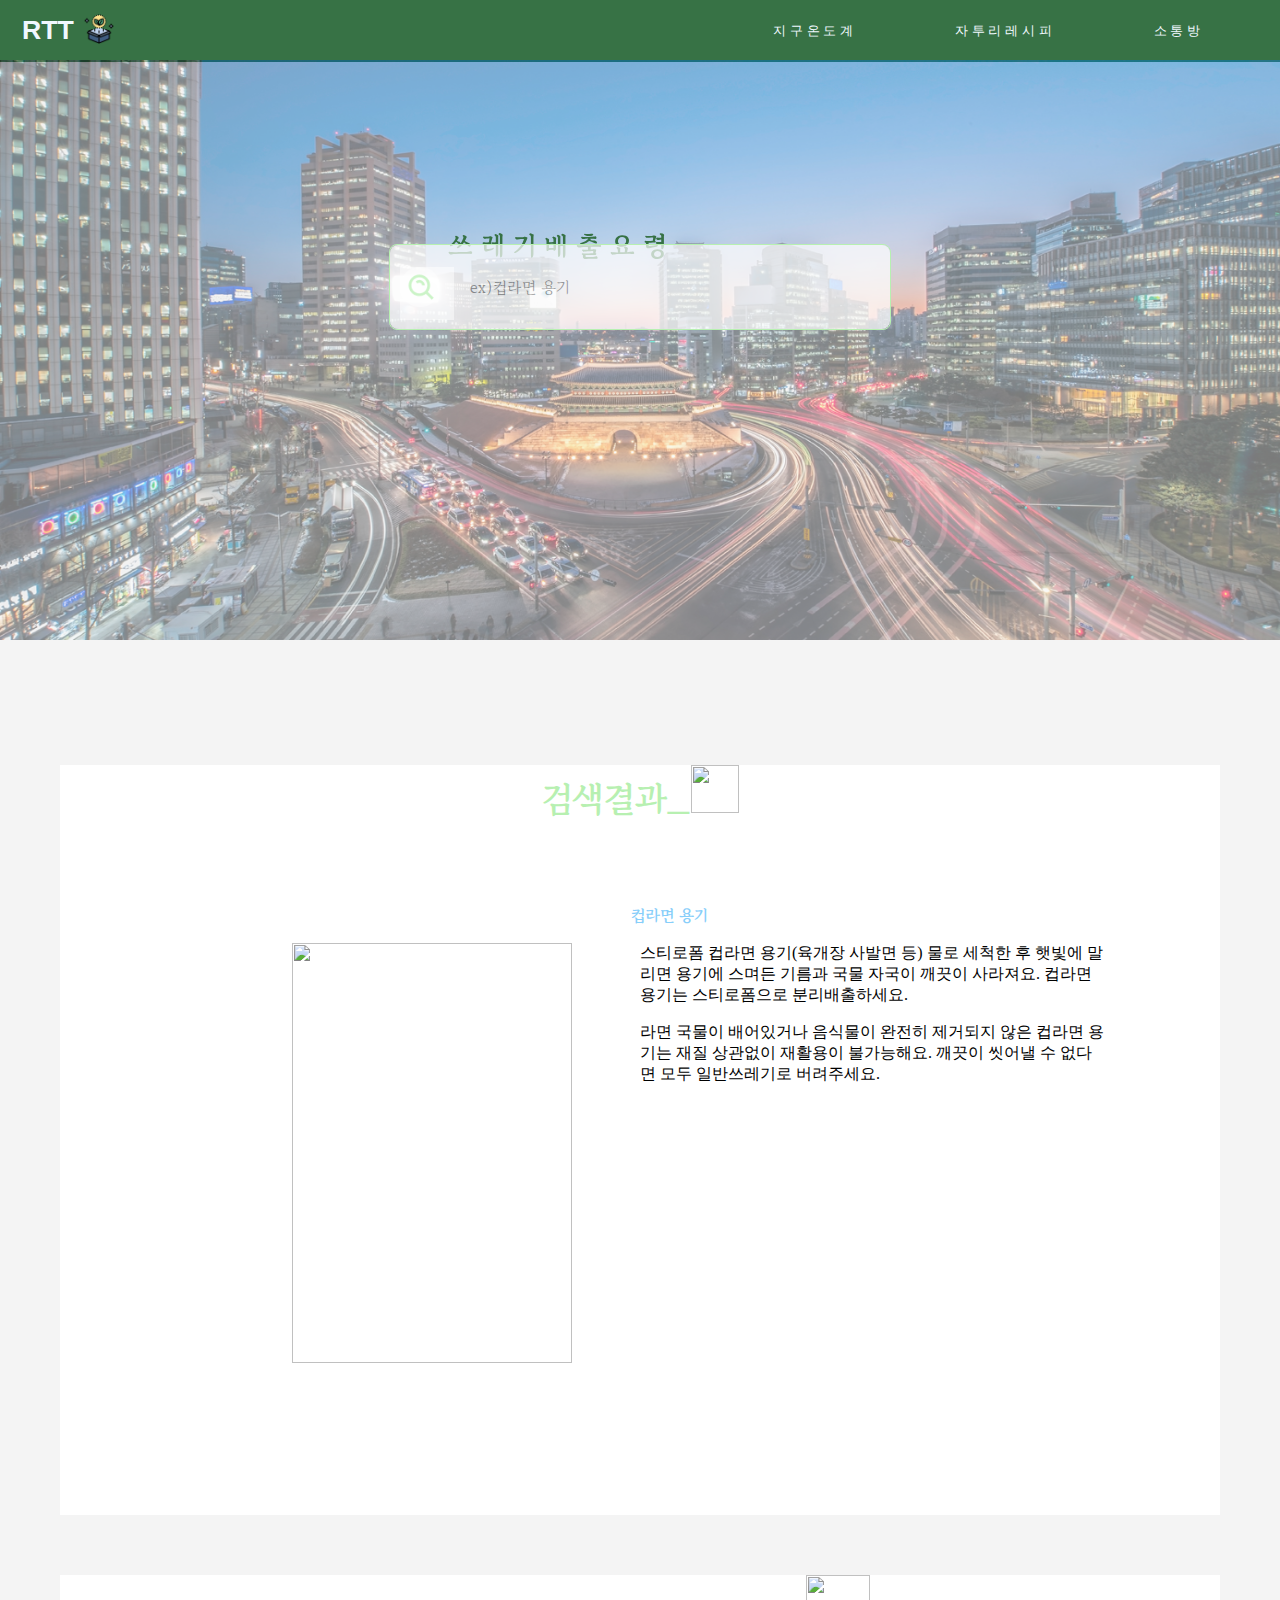
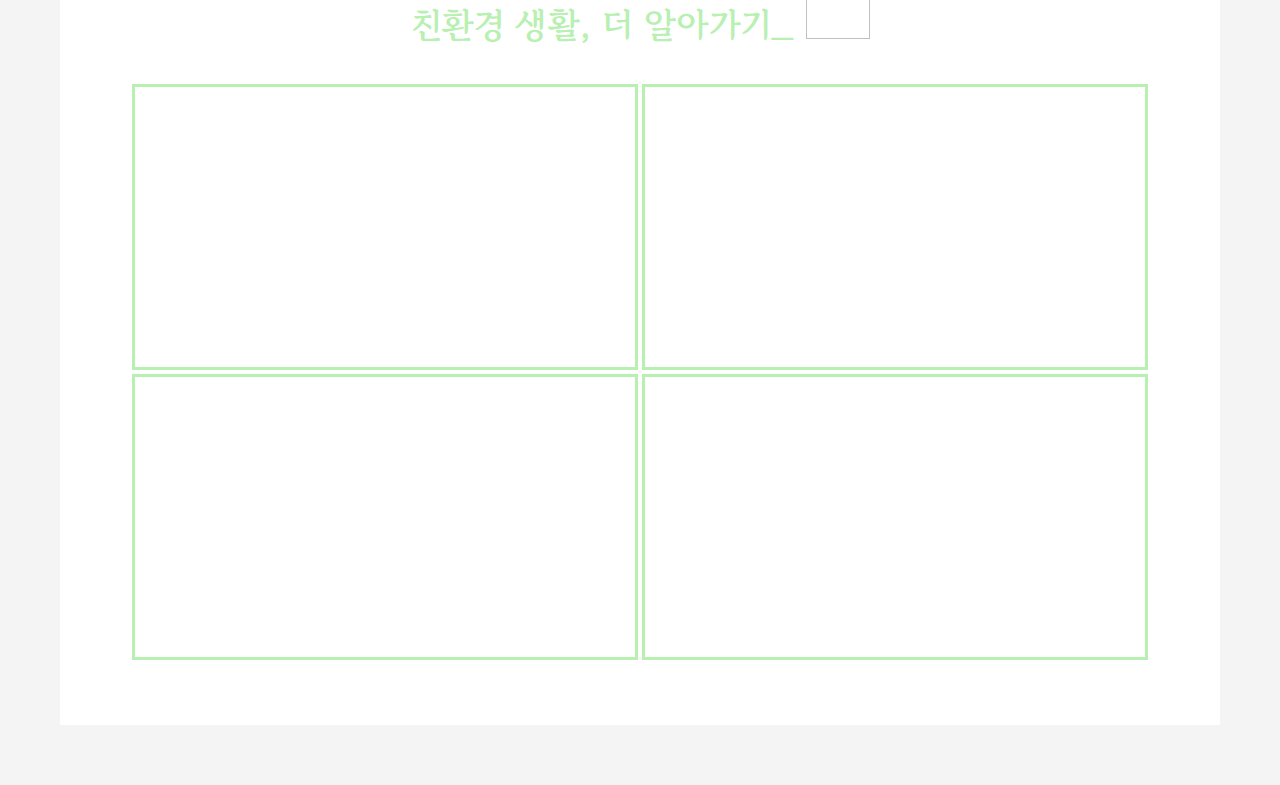
==== main page.html @ 5e4238ad "지구온도계js, main page 끝!!" ====
<!DOCTYPE html>
<html lang="en">
<head>
  <meta charset="UTF-8">
  <meta http-equiv="X-UA-Compatible" content="IE=edge">
  <meta name="viewport" content="width=device-width, initial-scale=1.0">
  <title>Reduce temperature</title>
  <link rel="stylesheet" href="header.css" />
  <link rel="stylesheet" href="main.css" />
  <!-- boxicons -->
  <link href='https://unpkg.com/boxicons@2.1.2/css/boxicons.min.css' rel='stylesheet'>
  <!-- google fonts -->
  <link rel="preconnect" href="https://fonts.googleapis.com">
  <link rel="preconnect" href="https://fonts.gstatic.com" crossorigin>
  <link href="https://fonts.googleapis.com/css2?family=Gowun+Batang&family=Nanum+Myeongjo:wght@700&display=swap" rel="stylesheet">
</head>

<body>
  <header>
    <button class="button_mark" onclick="location.href='main page.html'"><h1 class="RTT">RTT<img class="symbol_mark" src="organic-product.png"></h1></button>
    <nav class="nav_items">
      <li><button onclick="location.href='지구온도계.html'">지 구 온 도 계</button></li>
      <li><button onclick="location.href='자투리레시피.html'">자 투 리 레 시 피</button></li>
      <li><button onclick="location.href='소통방.html'">소 통 방</button></li>
    </nav>
  </header>

  <main>
    <!--배경 이미지 -->
    <img class="background_img" src="main2_2.jpg">
      <div class="text">쓰 레 기 배 출 요 령 </div>
    <div class="search_box">
      <form class="search_form">
        <input id="search_txt" class="search_txt" type="search" placeholder="ex)컵라면 용기">
      </form>  
      <button id="search_btn" class="search_btn" type="submit" ><img id="search_icon" src="search-alt-regular-36 (1).png"></button>
    </div>
  <!-- 검색 결과 -->
  <div class="result">
    <p>검색결과_<img src="https://cdn-icons-png.flaticon.com/512/4148/4148284.png" width="48px" height="48px"></p>
        <p id="result_txt">컵라면 용기</p>
    <div>
      <img class="trash_img" id="trash_img" src="https://newsimg.hankookilbo.com/cms/articlerelease/2021/04/13/8270d579-9d3b-4446-a4ae-41efb0db2195.jpg">
      <p class="trash_txt" id="trash_txt">스티로폼 컵라면 용기(육개장 사발면 등) 물로 세척한 후 햇빛에 말리면 용기에 스며든 기름과 국물 자국이 깨끗이 사라져요.
        컵라면 용기는 스티로폼으로 분리배출하세요. 
      </p>
      <p class="trash_txt">라면 국물이 배어있거나 음식물이 완전히 제거되지 않은 컵라면 용기는 재질 상관없이 재활용이 불가능해요. 
        깨끗이 씻어낼 수 없다면 모두 일반쓰레기로 버려주세요.
      </p>
  </div>
  </div>
  
    <!-- 추천 영상 -->
    <div class="video">
    <p class="video_text">친환경 생활, 더 알아가기_    <img src="https://cdn-icons-png.flaticon.com/512/1598/1598431.png" width="64px" height="64px"></p>
    <div class="videos">
      <iframe width="500" height="280" src="https://www.youtube.com/embed/EPwaWLWDIiM" title="YouTube video player" 
      frameborder="0" allow="accelerometer; autoplay; clipboard-write; encrypted-media; gyroscope; picture-in-picture"
      allowfullscreen></iframe>
      <iframe width="500" height="280" src="https://www.youtube.com/embed/k8Ov_zW2NPo" title="YouTube video player" 
      frameborder="0" allow="accelerometer; autoplay; clipboard-write; encrypted-media; gyroscope; picture-in-picture" 
      allowfullscreen></iframe>
      <iframe width="500" height="280" src="https://www.youtube.com/embed/uzM7vOm7aGA" title="YouTube video player" frameborder="0" allow="accelerometer; autoplay; clipboard-write; encrypted-media; gyroscope; picture-in-picture" allowfullscreen></iframe>
      <iframe width="500" height="280" src="https://www.youtube.com/embed/kRI9uNfuMh8" title="YouTube video player" frameborder="0" allow="accelerometer; autoplay; clipboard-write; encrypted-media; gyroscope; picture-in-picture" allowfullscreen></iframe>
    </div>
  </div>
  </main>
  <script src="main page.js"></script>
</body>
</html>
---- header.css ----
/* Header */
body {
    margin: 0px;
}
main {
    padding-top: 60px;
}
header {
    position: fixed;
    width: 100%;
    height: 30px;
    padding: 1rem;
    color: white;
    background-color: #377245;
    display: flex;
    align-items: center;
    justify-content: space-between;
}
.nav_items >li {
    list-style: none;
    font-size: smaller;
    float: left;
    padding-right: 90px;
}
.nav_items>li>button {
    background-color: #377245;
    border: none;
    color: aliceblue;
}
.symbol_mark{
    padding-left: 10px;
    margin-bottom: -5px;
    width: 30px;
    height: 30px;
}
.nav_items >li>button:hover {
    /* box-shadow: 200px 0 0 0 rgba(0,0,0,0.25) inset,  */
    box-shadow: 200px 0 0 0  rgba(24, 220, 116, 0.25) inset;
    border-radius: 2px;
    transition: 0.7s;
}
.button_mark {
    background-color: #377245;
    color:aliceblue;
    border: none;
    height: 30px;
}

.RTT {
    margin-top: -3px;
}
---- main.css ----
body {
    background-color: #eaeaea80;
}
.background_img{
    height: 580px;
    width: 100%;
    opacity: 0.5;
}
.search_box {
    border:1px solid #B7F0B1;
    position: relative;
    max-width:500px;
    margin:0 auto;
    top: -400px;
    border-radius: 8px;
}
.search_txt {
    font-family: 'Gowun Batang', serif;
    /* border: 3px solid #688C45;
    margin-top: 200px;
    margin-left: 400px;
    height: 90px;
    width: 750px;
    border-radius: 8px;
    outline: none;
    opacity: 0.7; */
    outline:0;
    border:0;
    display:block;
    width:100%;
    padding:30px;
    padding-right:50px;
    padding-left: 80px;
    box-sizing:border-box;
    font-size:1rem;
    opacity: 0.7;
    border-radius: 8px;
}
.search_btn {
    position:absolute;
    top:50%;
    right: 450px;
    transform:translateY(-50%);
    height: 40px;
    width: 40px;
    border: none;
    border-radius: 30px;
    background-color: #fff;
    opacity: 0.7;
}
#search_icon{
    height: 48px;
    width: 48px;
    margin-top: 4px;
}
.box_text {
    margin-top: -100px;
}
.recommend_video {
    margin-top: 40px;
}
.video, .result {
    margin-bottom: 60px;
    margin-left: 60px;
    margin-right: 60px;
    background-color: #fff;
    height: 750px;
}
.video_text,.result>p {
    color: #B7F0B1;
    font-weight: bold;
    font-size: 35px;
    font-family: 'Gowun Batang', serif;
    text-align: center;
}
.videos {
    text-align: center;
}
.search_btn:hover {
    box-shadow: 200px 0 0 0 rgba(0,0,0,0.25) inset, 
    -200px 0 0 0 rgba(0,0,0,0.25) inset;
    border-radius: 30px;
}
.text {
    position: absolute;
    top: 25%;
    left: 35%;
    font-size: 1.7rem;
    color: #377245;
    font-family: 'Gowun Batang', serif;
    font-weight: bold;
}
iframe {
    border: 0.2rem solid #B7F0B1;
}
#result_txt {
    color:lightskyblue;
    margin-top: 80px;
    margin-left: 5%;
    font-size:medium;
}
.trash_img {
    height: 420px;
    width: 280px;
    margin-left: 20%;
    float: left;
}
.trash_txt {
    margin-right: 10%;
    margin-left: 50%;
}
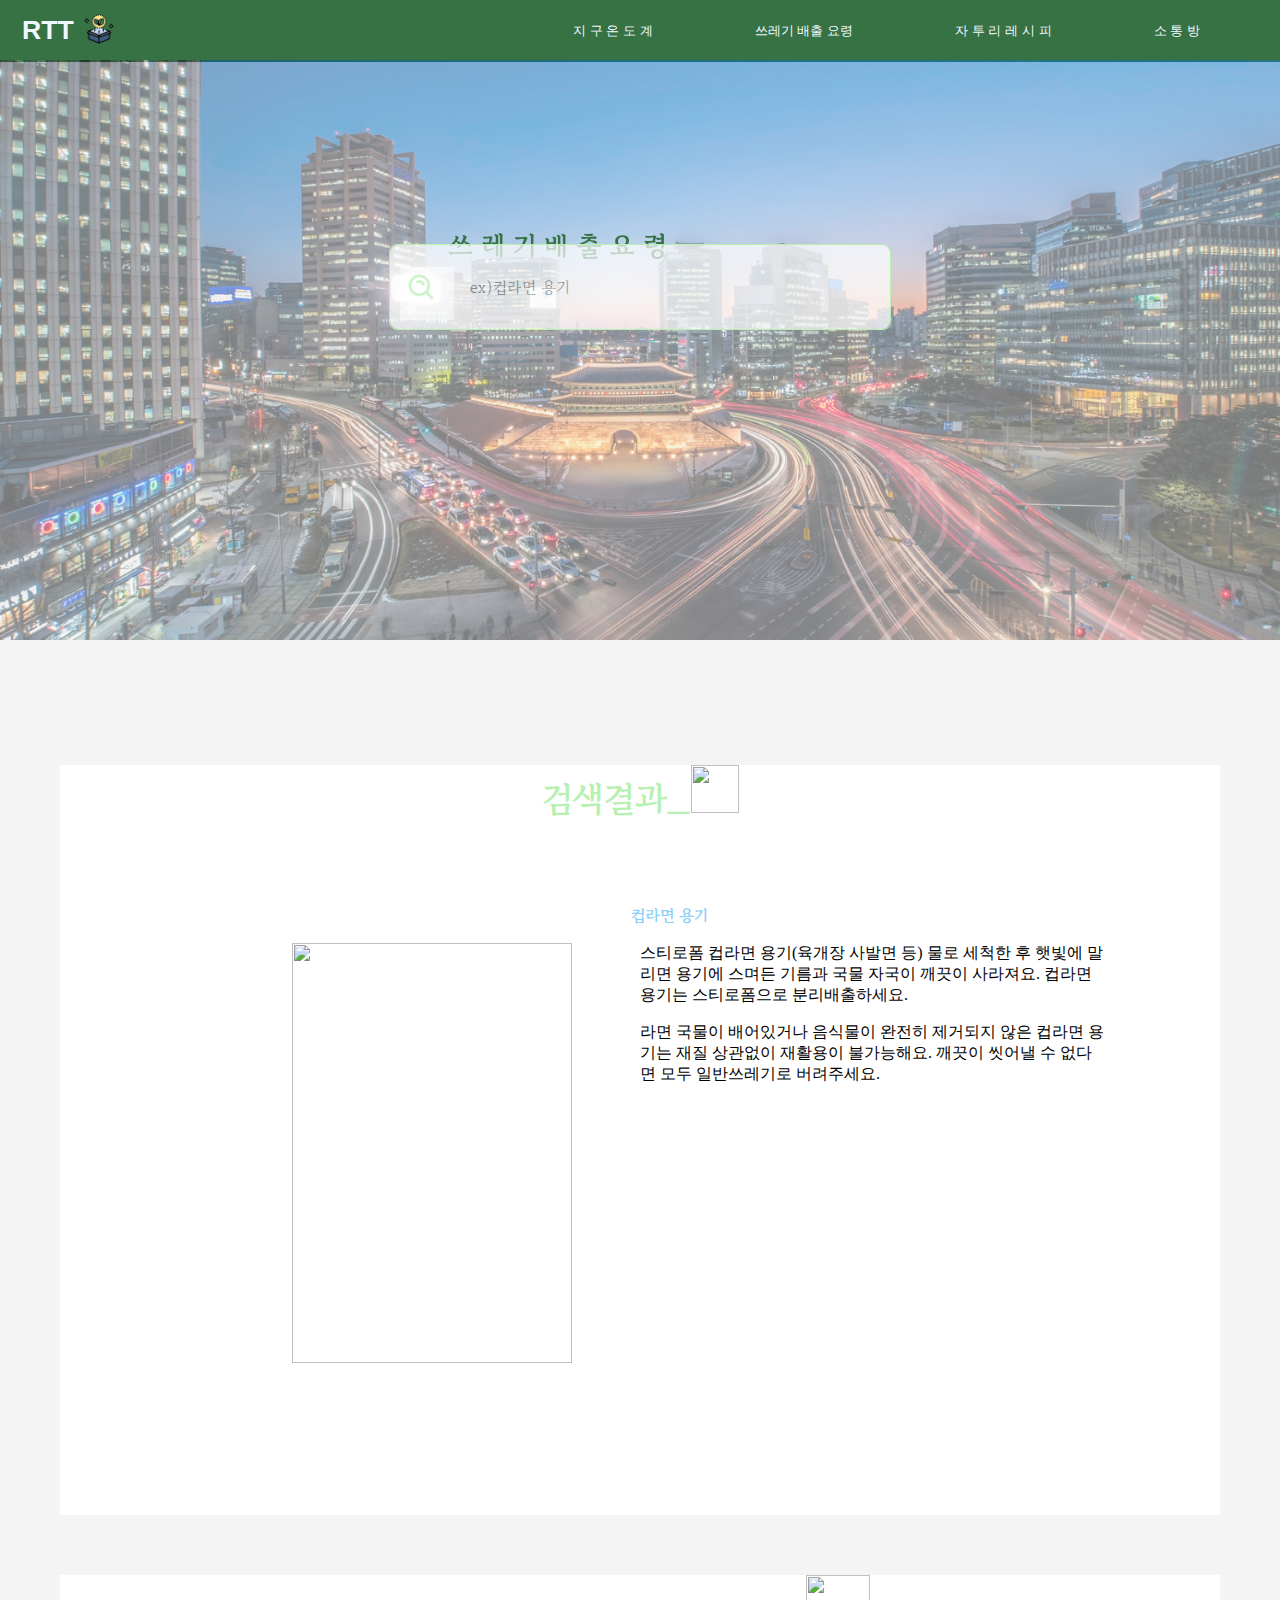
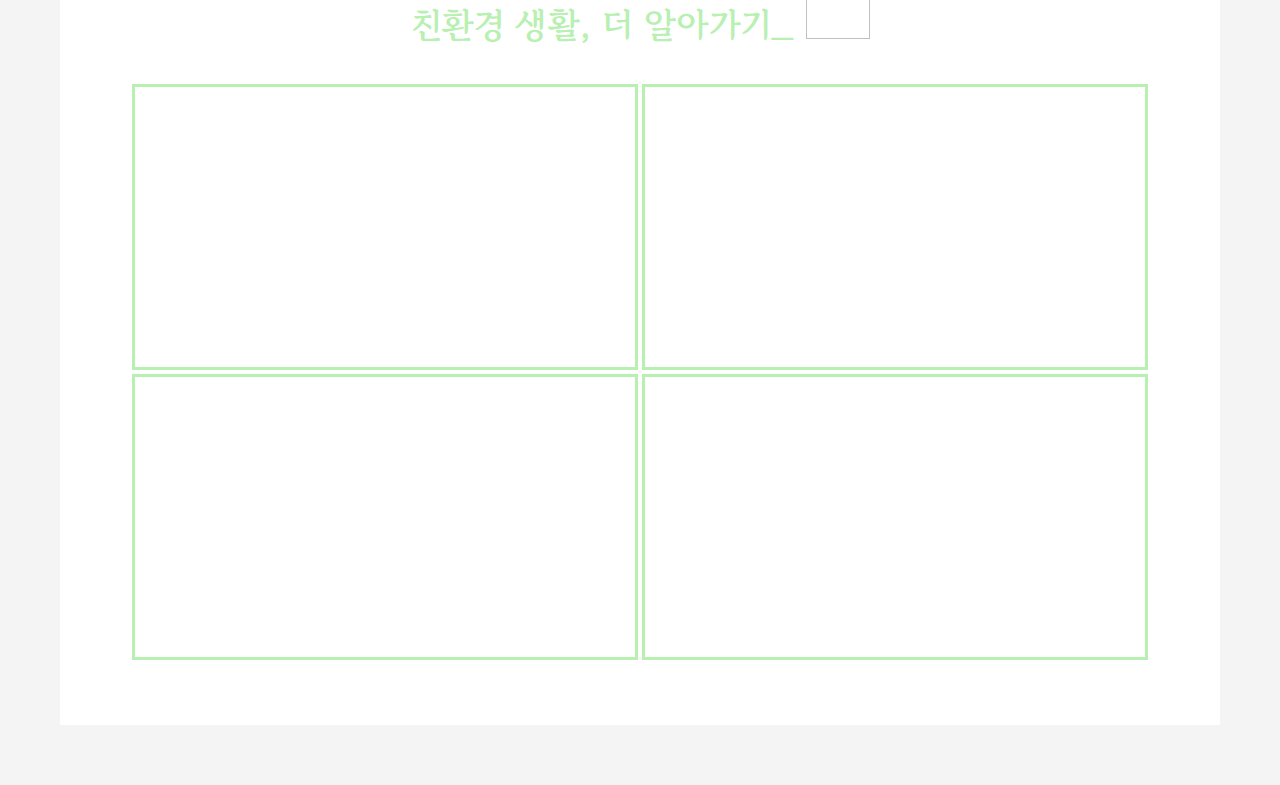
==== commit 1362c448: "이건 다운하지마" ====
--- a/main page.html
+++ b/main page.html
@@ -20,6 +20,7 @@
     <button class="button_mark" onclick="location.href='main page.html'"><h1 class="RTT">RTT<img class="symbol_mark" src="organic-product.png"></h1></button>
     <nav class="nav_items">
       <li><button onclick="location.href='지구온도계.html'">지 구 온 도 계</button></li>
+      <li><button onclick="window.open('main page.html')">쓰레기 배출 요령</button></li>
       <li><button onclick="location.href='자투리레시피.html'">자 투 리 레 시 피</button></li>
       <li><button onclick="location.href='소통방.html'">소 통 방</button></li>
     </nav>
--- a/main.css
+++ b/main.css
@@ -108,4 +108,8 @@
 .trash_txt {
     margin-right: 10%;
     margin-left: 50%;
-} +}
+
+
+
+  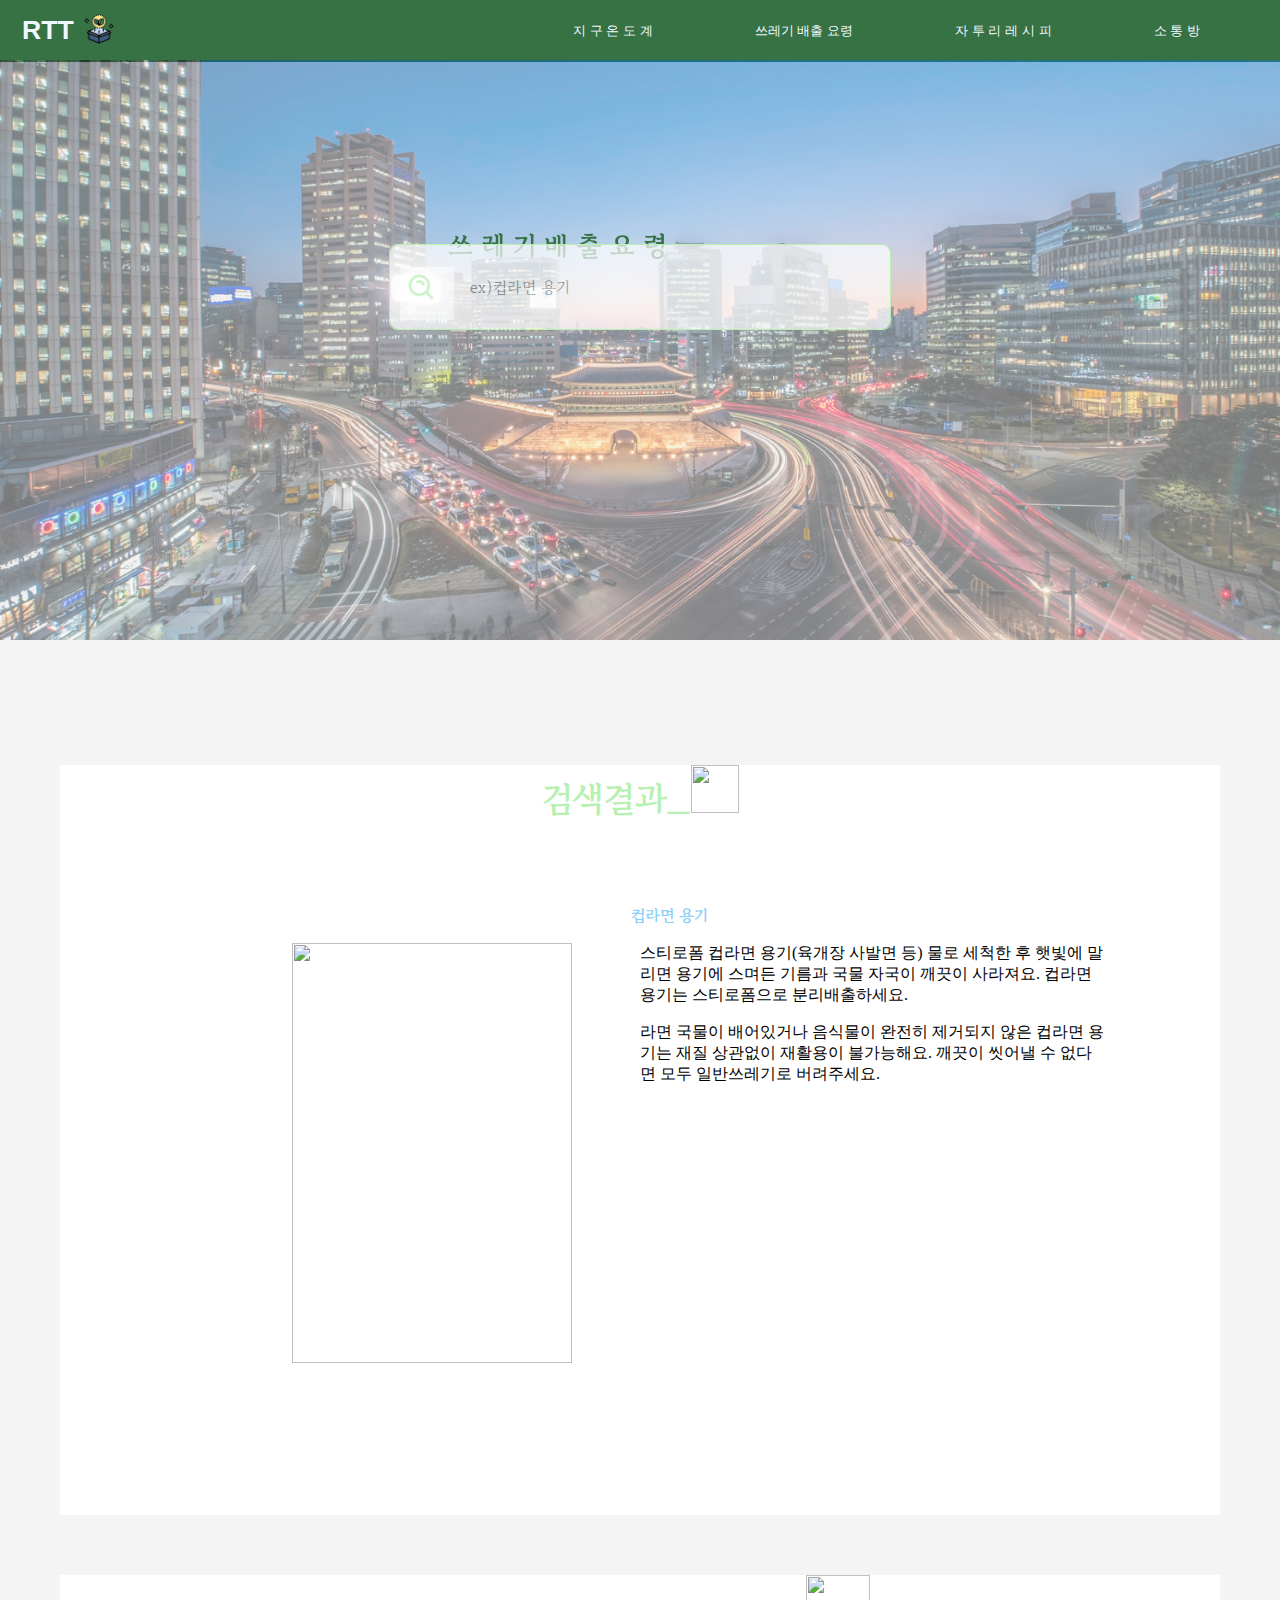
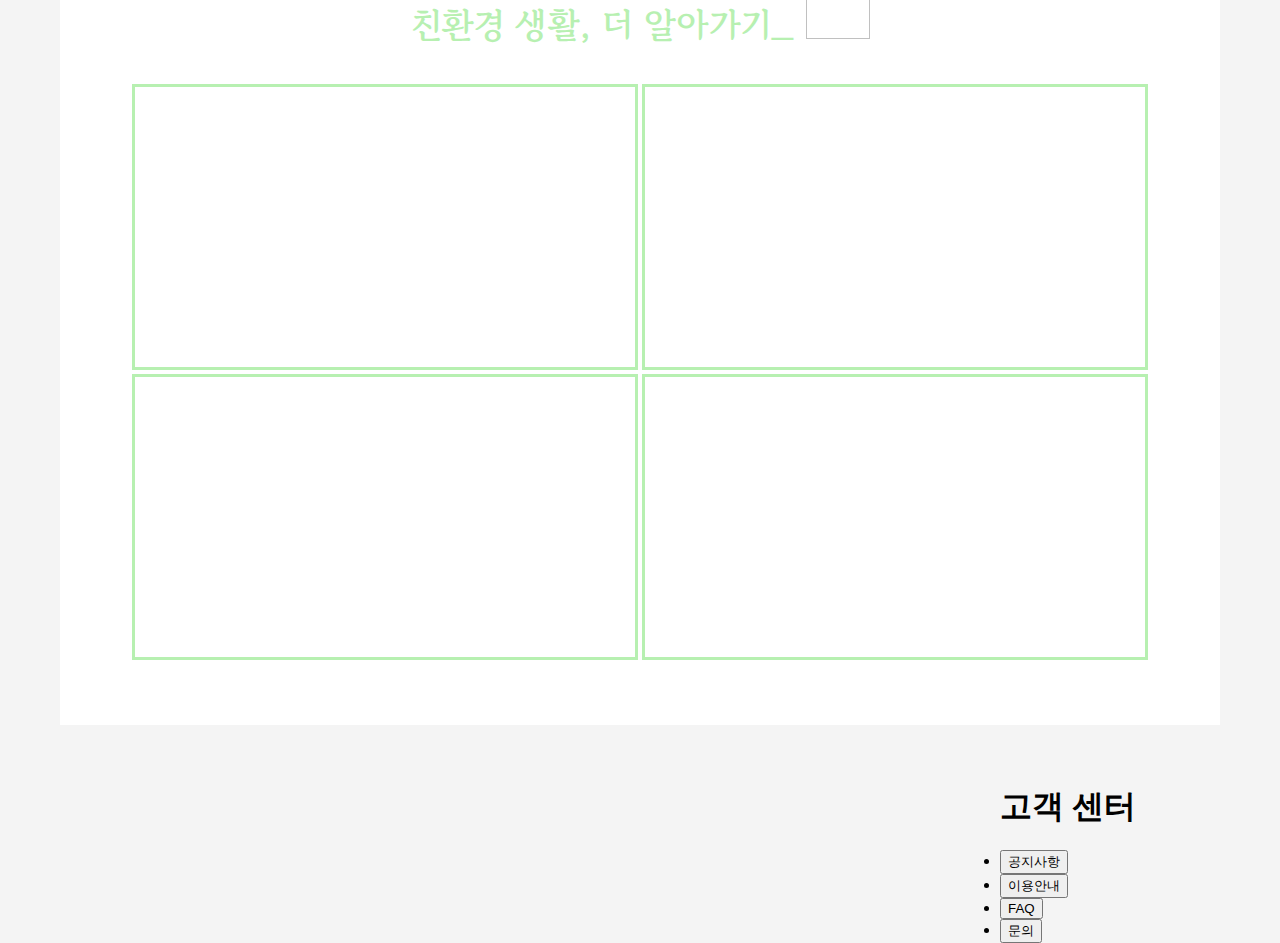
==== commit b3a3cd60: "이거 수정함" ====
--- a/main page.html
+++ b/main page.html
@@ -67,5 +67,14 @@
   </div>
   </main>
   <script src="main page.js"></script>
+  <footer>
+    <div class="footer">
+    <h1>고객 센터</h1>
+    <li><button onclick="location.href='공지사항.html'">공지사항</button></li>
+    <li><button onclick="location.href='이용안내.html'">이용안내</button></li>
+    <li><button onclick="location.href='FAQ.html'">FAQ</button></li>
+    <li><button onclick="location.href='문의.html'">문의</button></li>
+    </div>
+  </footer>
 </body>
 </html>--- a/main.css
+++ b/main.css
@@ -109,6 +109,9 @@
     margin-right: 10%;
     margin-left: 50%;
 }
+.footer{
+    margin-left: 1000px;
+}
 
 
 
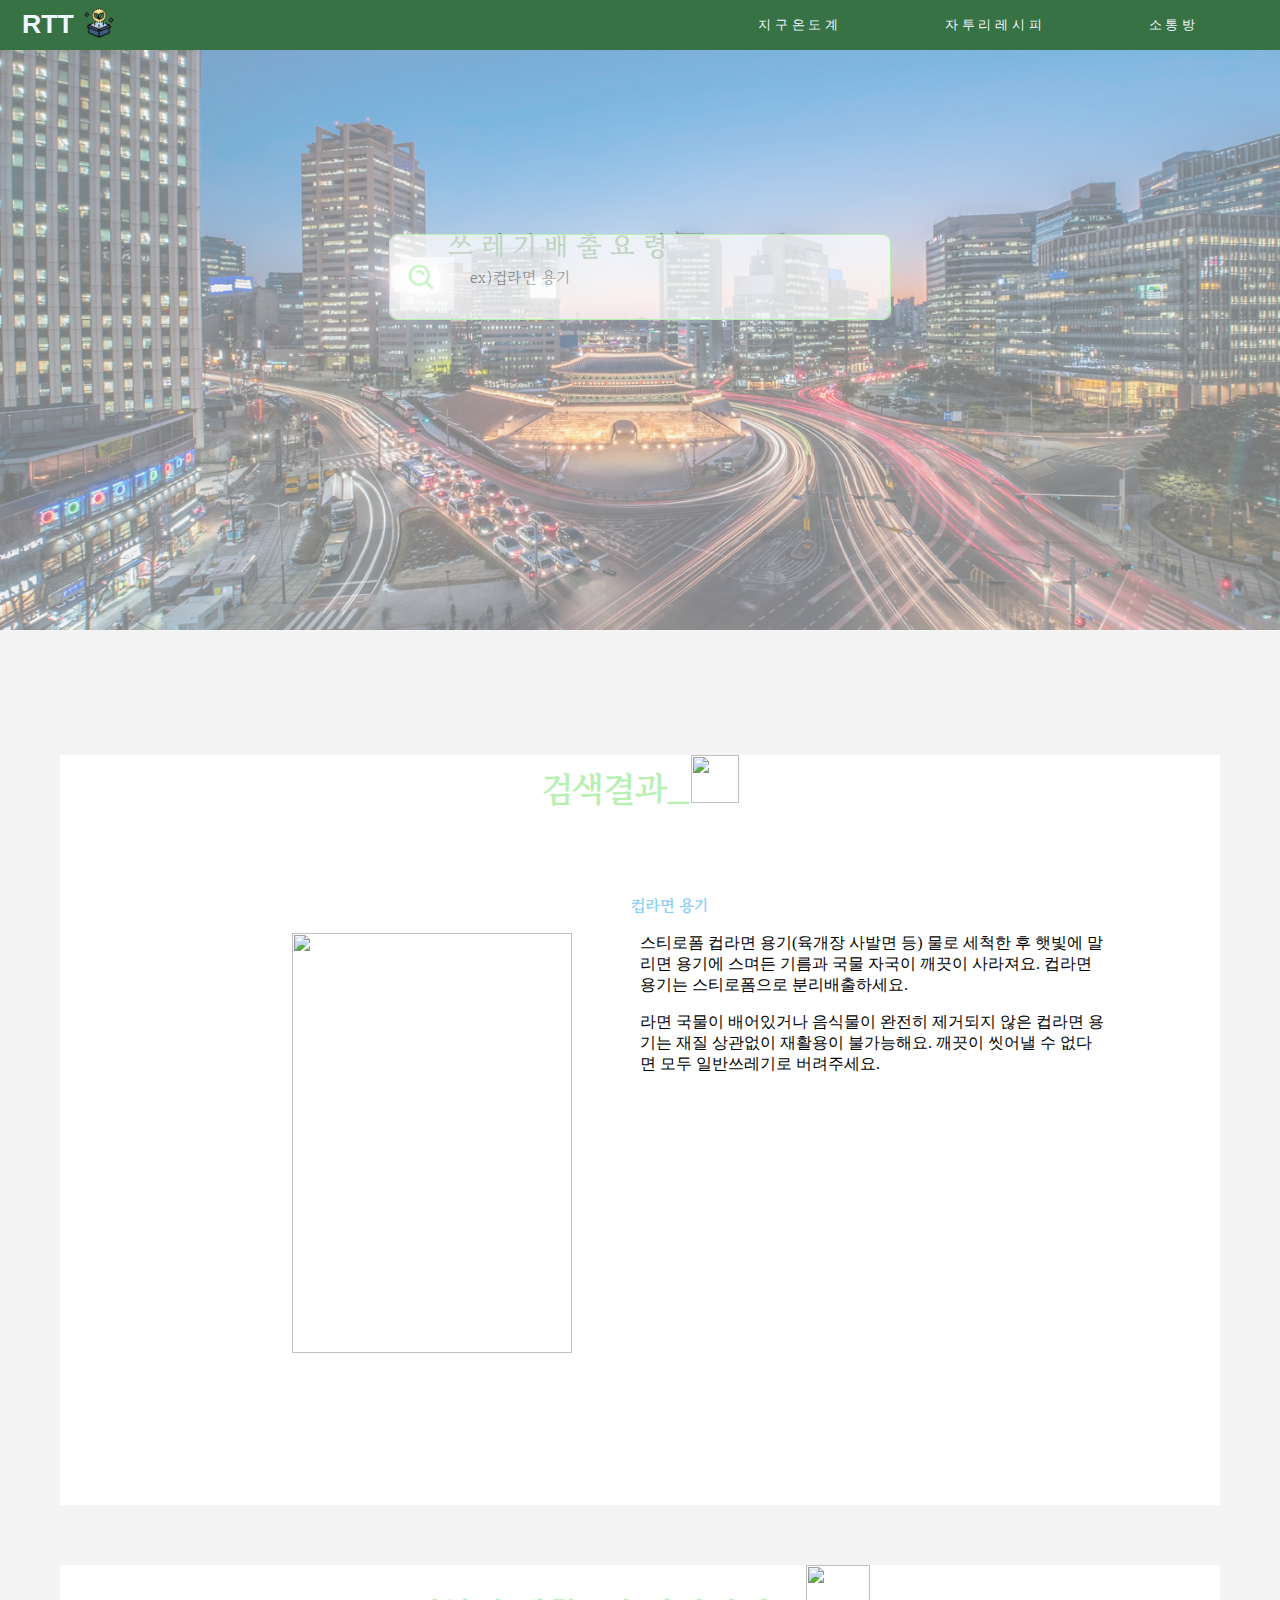
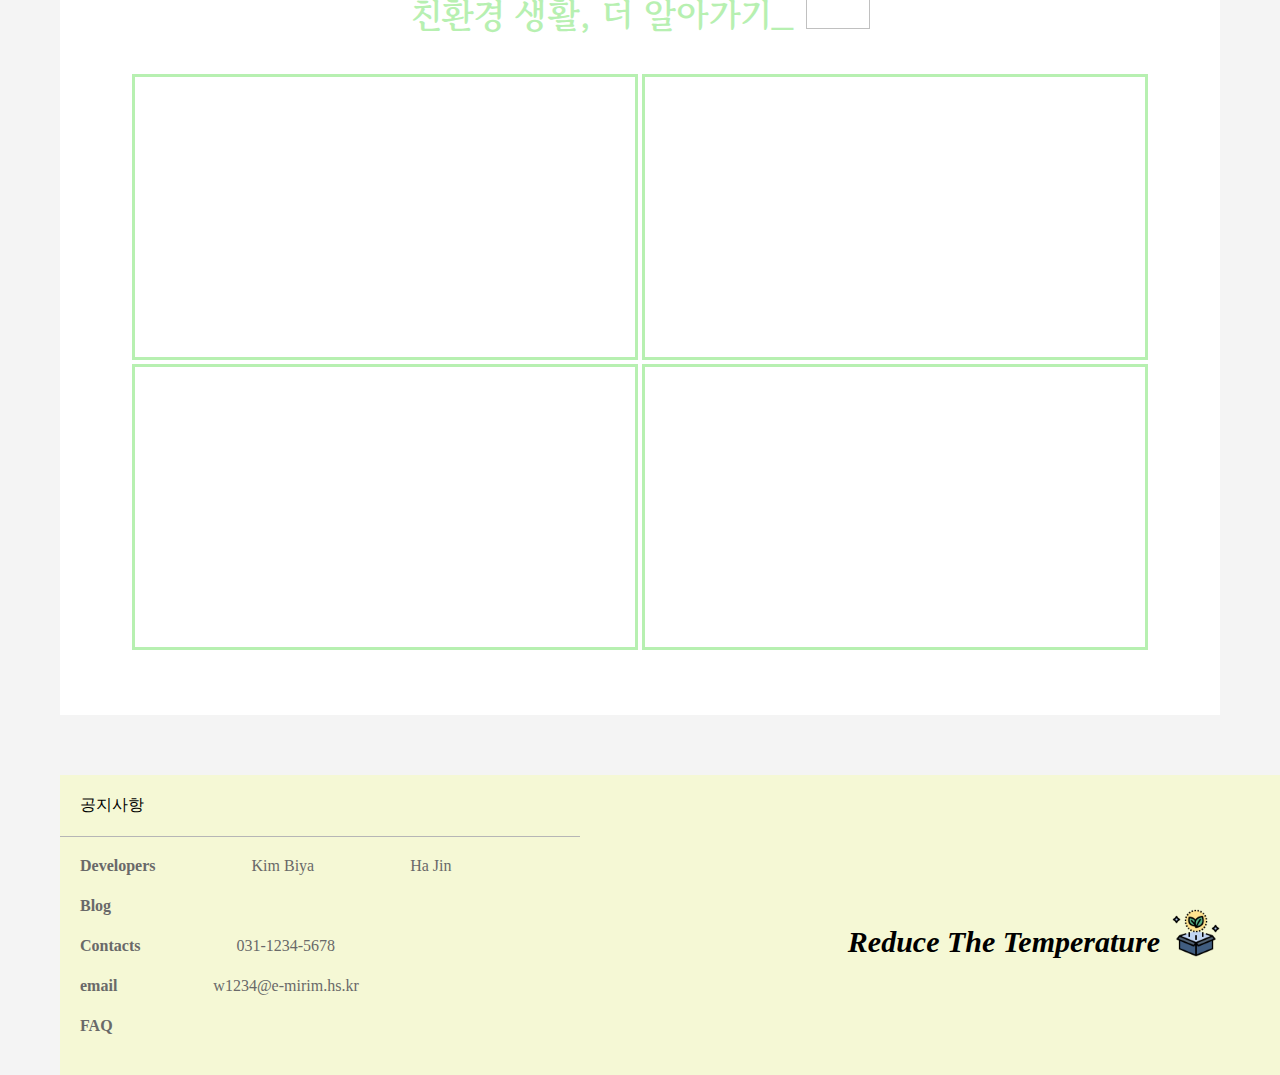
==== commit d53a1105: "06/27 RTT css 완성" ====
--- a/main page.html
+++ b/main page.html
@@ -5,7 +5,7 @@
   <meta http-equiv="X-UA-Compatible" content="IE=edge">
   <meta name="viewport" content="width=device-width, initial-scale=1.0">
   <title>Reduce temperature</title>
-  <link rel="stylesheet" href="header.css" />
+  <!-- <link rel="stylesheet" href="header.css" /> -->
   <link rel="stylesheet" href="main.css" />
   <!-- boxicons -->
   <link href='https://unpkg.com/boxicons@2.1.2/css/boxicons.min.css' rel='stylesheet'>
@@ -20,7 +20,6 @@
     <button class="button_mark" onclick="location.href='main page.html'"><h1 class="RTT">RTT<img class="symbol_mark" src="organic-product.png"></h1></button>
     <nav class="nav_items">
       <li><button onclick="location.href='지구온도계.html'">지 구 온 도 계</button></li>
-      <li><button onclick="window.open('main page.html')">쓰레기 배출 요령</button></li>
       <li><button onclick="location.href='자투리레시피.html'">자 투 리 레 시 피</button></li>
       <li><button onclick="location.href='소통방.html'">소 통 방</button></li>
     </nav>
@@ -68,13 +67,28 @@
   </main>
   <script src="main page.js"></script>
   <footer>
-    <div class="footer">
-    <h1>고객 센터</h1>
-    <li><button onclick="location.href='공지사항.html'">공지사항</button></li>
-    <li><button onclick="location.href='이용안내.html'">이용안내</button></li>
-    <li><button onclick="location.href='FAQ.html'">FAQ</button></li>
-    <li><button onclick="location.href='문의.html'">문의</button></li>
+    <div class="notice" >공지사항</div>
+    <div class="line">
+      <div>Developers</div>
+      <div>Kim Biya</div>
+      <div>Ha Jin</div>
     </div>
+    <div class="line">
+      <div>Blog</div>
+    </div>
+    <div class="line">
+      <div>Contacts</div>
+      <div>031-1234-5678</div>
+    </div>
+    <div class="line">
+      <div>email</div>
+      <div>w1234@e-mirim.hs.kr</div>
+    </div>
+    <div class="line">
+      <div>FAQ</div>
+    </div>
+
+    <div class="brand">Reduce The Temperature<img src="organic-product.png"></div>
   </footer>
 </body>
 </html>--- a/main.css
+++ b/main.css
@@ -108,11 +108,97 @@
 .trash_txt {
     margin-right: 10%;
     margin-left: 50%;
-}
-.footer{
-    margin-left: 1000px;
-}
+} 
+footer {
+    height: 300px;
+    margin-left: 60px;
+    width: 1416px;
+    /* border-top: 0.5px solid rgb(162, 162, 162); */
+    background-color: rgb(245, 248, 213);
+}
+.notice {
+    border-bottom: 0.1px solid rgb(182, 182, 182);
+    width: 1398px;
+}
+.notice, .line {
+    width: 500px;
+    padding-top: 20px;
+    padding-left: 20px;
+    padding-bottom: 20px;
+}
+.line>div {
+    float: left;
+    margin-right: 6rem;
+    color:dimgrey;
+}
+.line>:nth-child(1){
+    font-weight: bold;
+}
+.brand {
+    float: right;
+    margin-right: 16rem;
+    margin-top: -8rem;
+    font-size: 30px;
+    font-weight: bold;
+    font-style: italic;
+}
+.brand>img {
+    padding-left: 12px;
+    margin-bottom: -5px;
+    width: 48px;
+    height: 48px;
+}
+/* Header */
+body {
+    margin: 0px;
+    z-index: 100;
+}
+main {
+    padding-top: 50px;
 
+}
+header {
+    position: fixed;
+    width: 100%;
+    height: 18px;
+    padding: 1rem;
+    color: white;
+    background-color: #377245;
+    display: flex;
+    align-items: center;
+    justify-content: space-between;
+}
+.nav_items >li {
+    list-style: none;
+    font-size: smaller;
+    float: left;
+    padding-right: 95px;
+}
+.nav_items>li>button {
+    background-color: #377245;
+    border: none;
+    color: aliceblue;
+}
+.symbol_mark{
+    padding-left: 10px;
+    margin-bottom: -5px;
+    width: 30px;
+    height: 30px;
+}
+.nav_items >li>button:hover {
+    /* box-shadow: 200px 0 0 0 rgba(0,0,0,0.25) inset,  */
+    box-shadow: 200px 0 0 0  rgba(24, 220, 116, 0.25) inset;
+    border-radius: 2px;
+    transition: 0.7s;
+}
+.button_mark {
+    background-color: #377245;
+    color:aliceblue;
+    border: none;
+    height: 30px;
+}
 
-
-  +.RTT {
+    margin-top: -3px;
+    cursor: pointer;
+}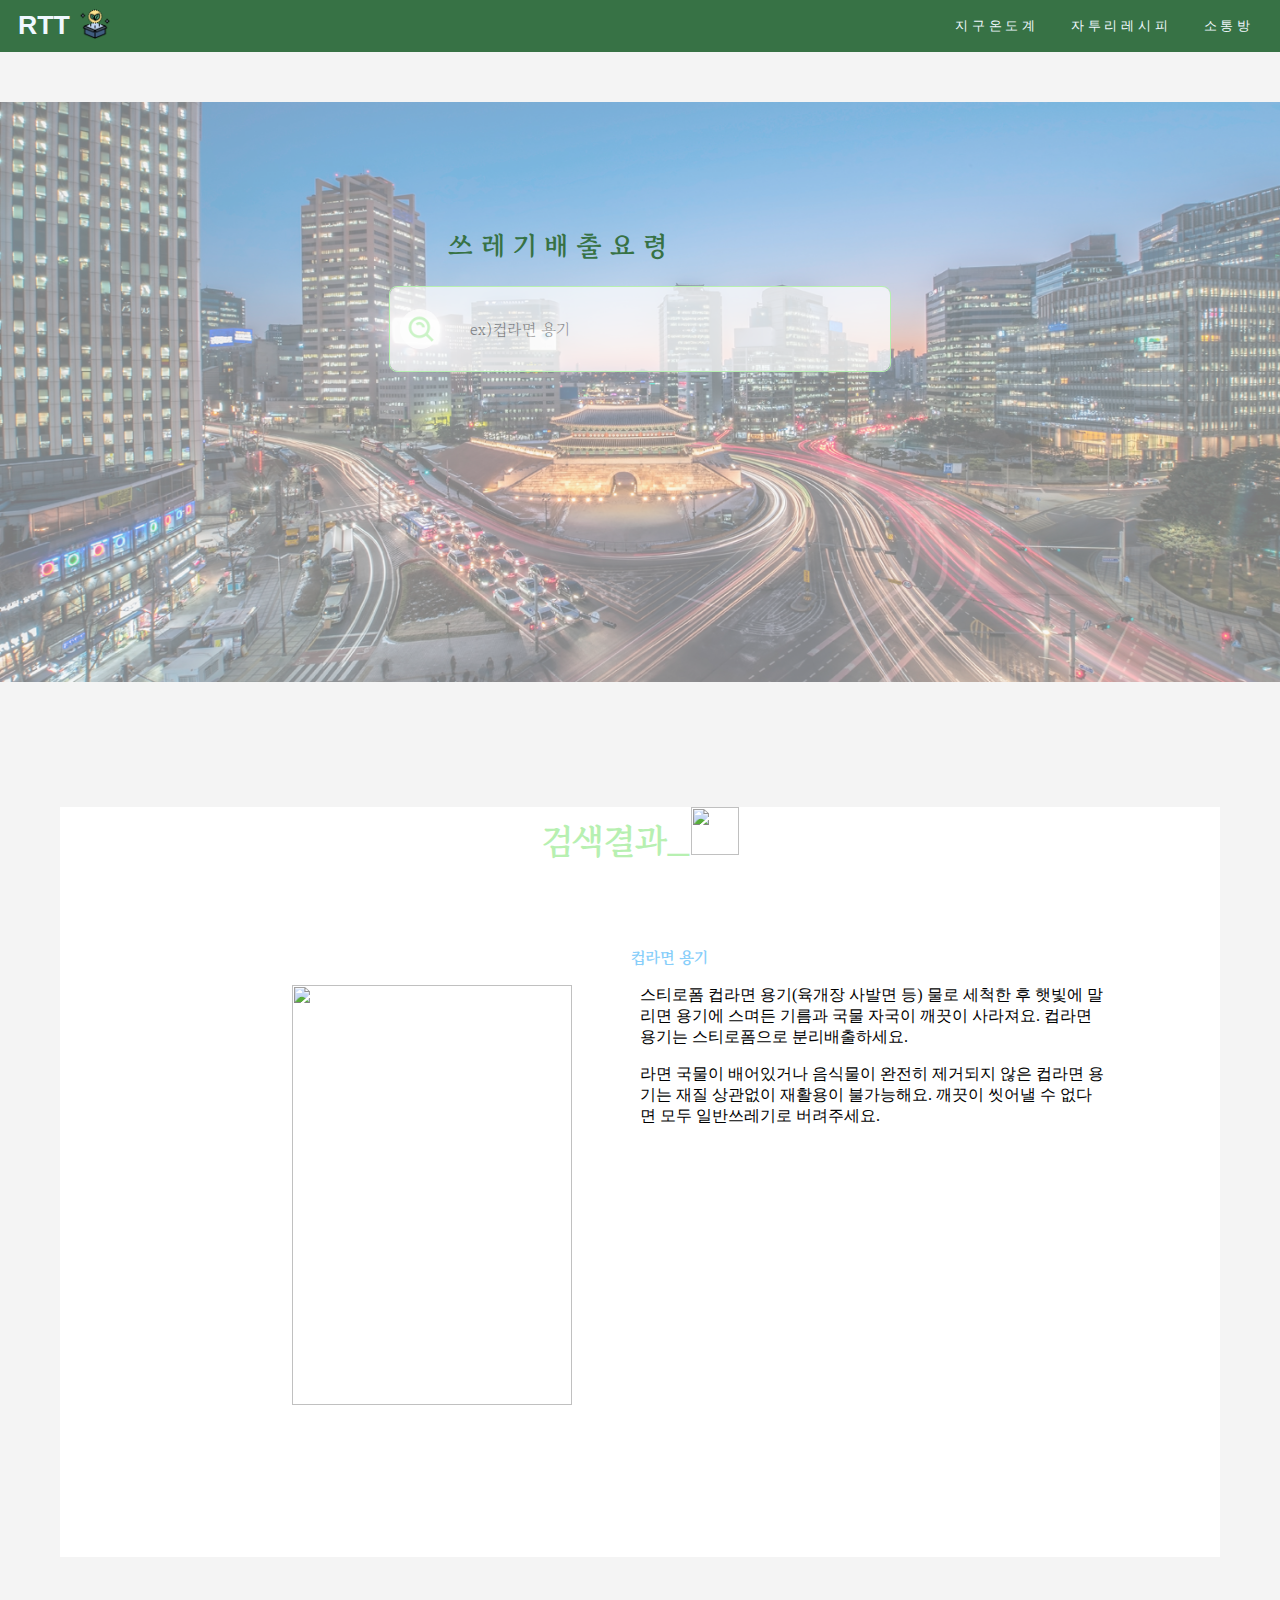
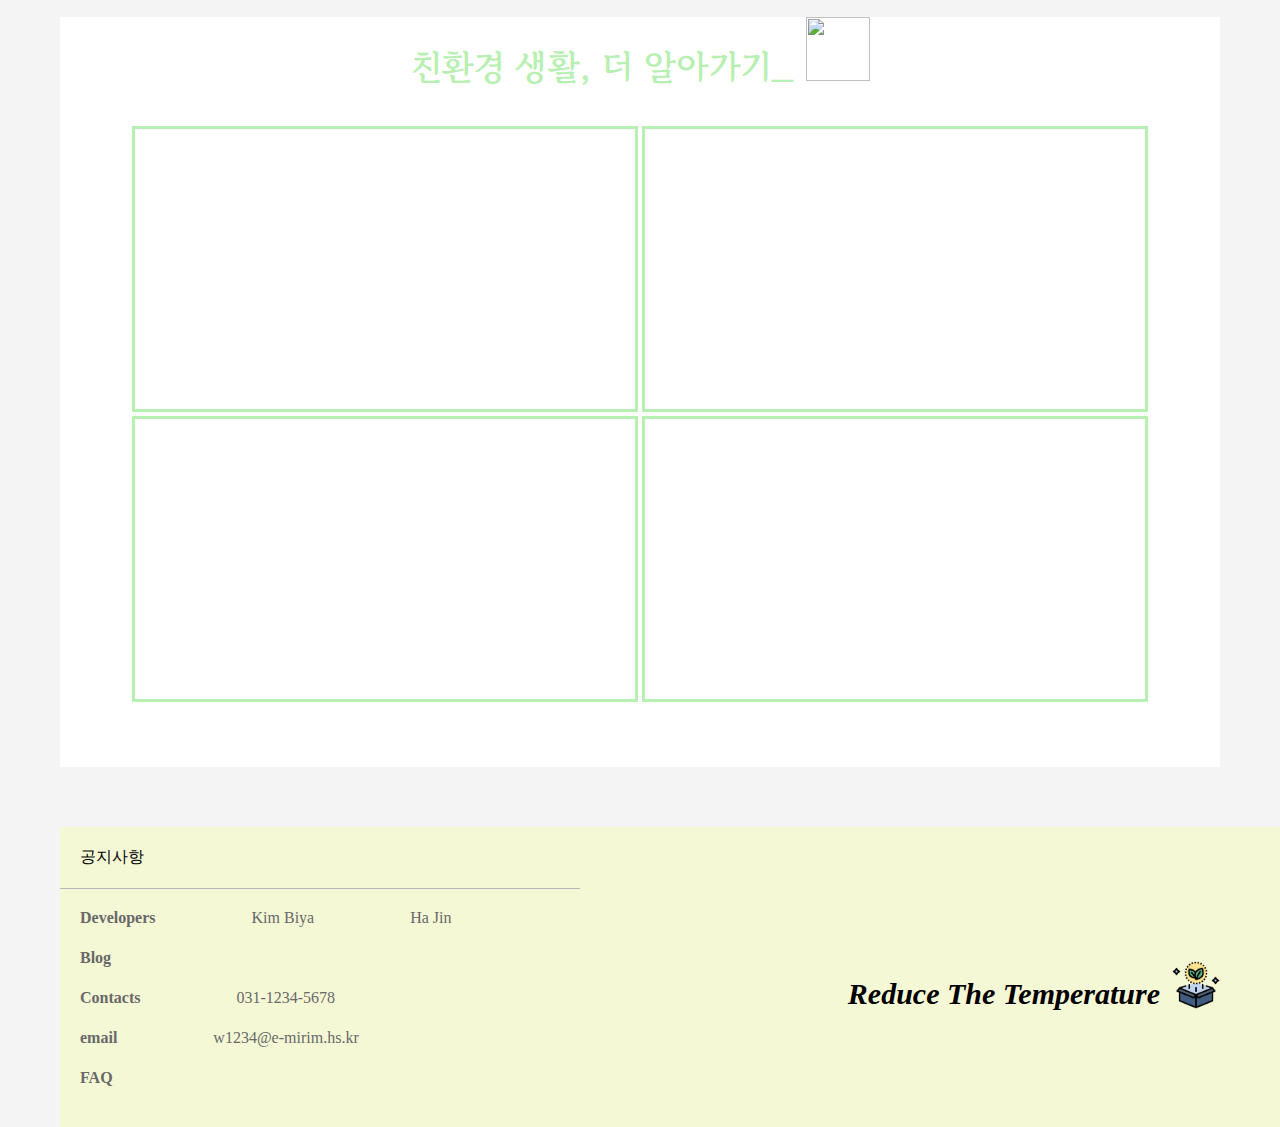
==== commit 7a725d85: "얘네들 수정함" ====
--- a/main page.html
+++ b/main page.html
@@ -17,11 +17,14 @@
 
 <body>
   <header>
-    <button class="button_mark" onclick="location.href='main page.html'"><h1 class="RTT">RTT<img class="symbol_mark" src="organic-product.png"></h1></button>
+    <nav class="navbar">
+    <button class="button_mark" onclick="location.href='main page.html'"><h1 class="RTT">RTT<img class="symbol_mark" src="organic-product.png"></button></h1>
     <nav class="nav_items">
       <li><button onclick="location.href='지구온도계.html'">지 구 온 도 계</button></li>
       <li><button onclick="location.href='자투리레시피.html'">자 투 리 레 시 피</button></li>
       <li><button onclick="location.href='소통방.html'">소 통 방</button></li>
+    </nav>
+    
     </nav>
   </header>
 
--- a/main.css
+++ b/main.css
@@ -157,22 +157,23 @@
     padding-top: 50px;
 
 }
-header {
-    position: fixed;
-    width: 100%;
-    height: 18px;
-    padding: 1rem;
-    color: white;
+header{
+    margin: 0;
+}
+.navbar{
+    display: flex;
+    justify-content: space-between;
+    align-items: center;
     background-color: #377245;
+    padding: 8px 12px;
+}
+.nav_items{
     display: flex;
-    align-items: center;
-    justify-content: space-between;
-}
-.nav_items >li {
     list-style: none;
-    font-size: smaller;
-    float: left;
-    padding-right: 95px;
+    padding-left: 0;
+}
+.nav_items li {
+    padding: 8px 12px;
 }
 .nav_items>li>button {
     background-color: #377245;
@@ -197,8 +198,44 @@
     border: none;
     height: 30px;
 }
-
 .RTT {
     margin-top: -3px;
     cursor: pointer;
+}
+.navbar_toggle{
+    position: absolute;
+}
+@media screen and (max-width:768px) {
+    .navbar{
+        flex-direction: column;
+        align-items: flex-start;
+        padding: 8px 24px;
+    }
+    .nav_items{
+        /* flex-direction: column; */
+        align-items: center;
+        width: 100%;
+    }
+    .nav_items li{
+        width: 100%;
+        text-align: center;
+    }
+    .search_box{
+        width: 400px;
+    }
+    .trash_img{
+        height: 300px;
+    }
+    p{
+        font-size: 5px;
+    }
+    iframe{
+        width: 150px;
+        height: 100px;
+    }
+    .video{
+        height: 400px;
+    }
+ 
+
 }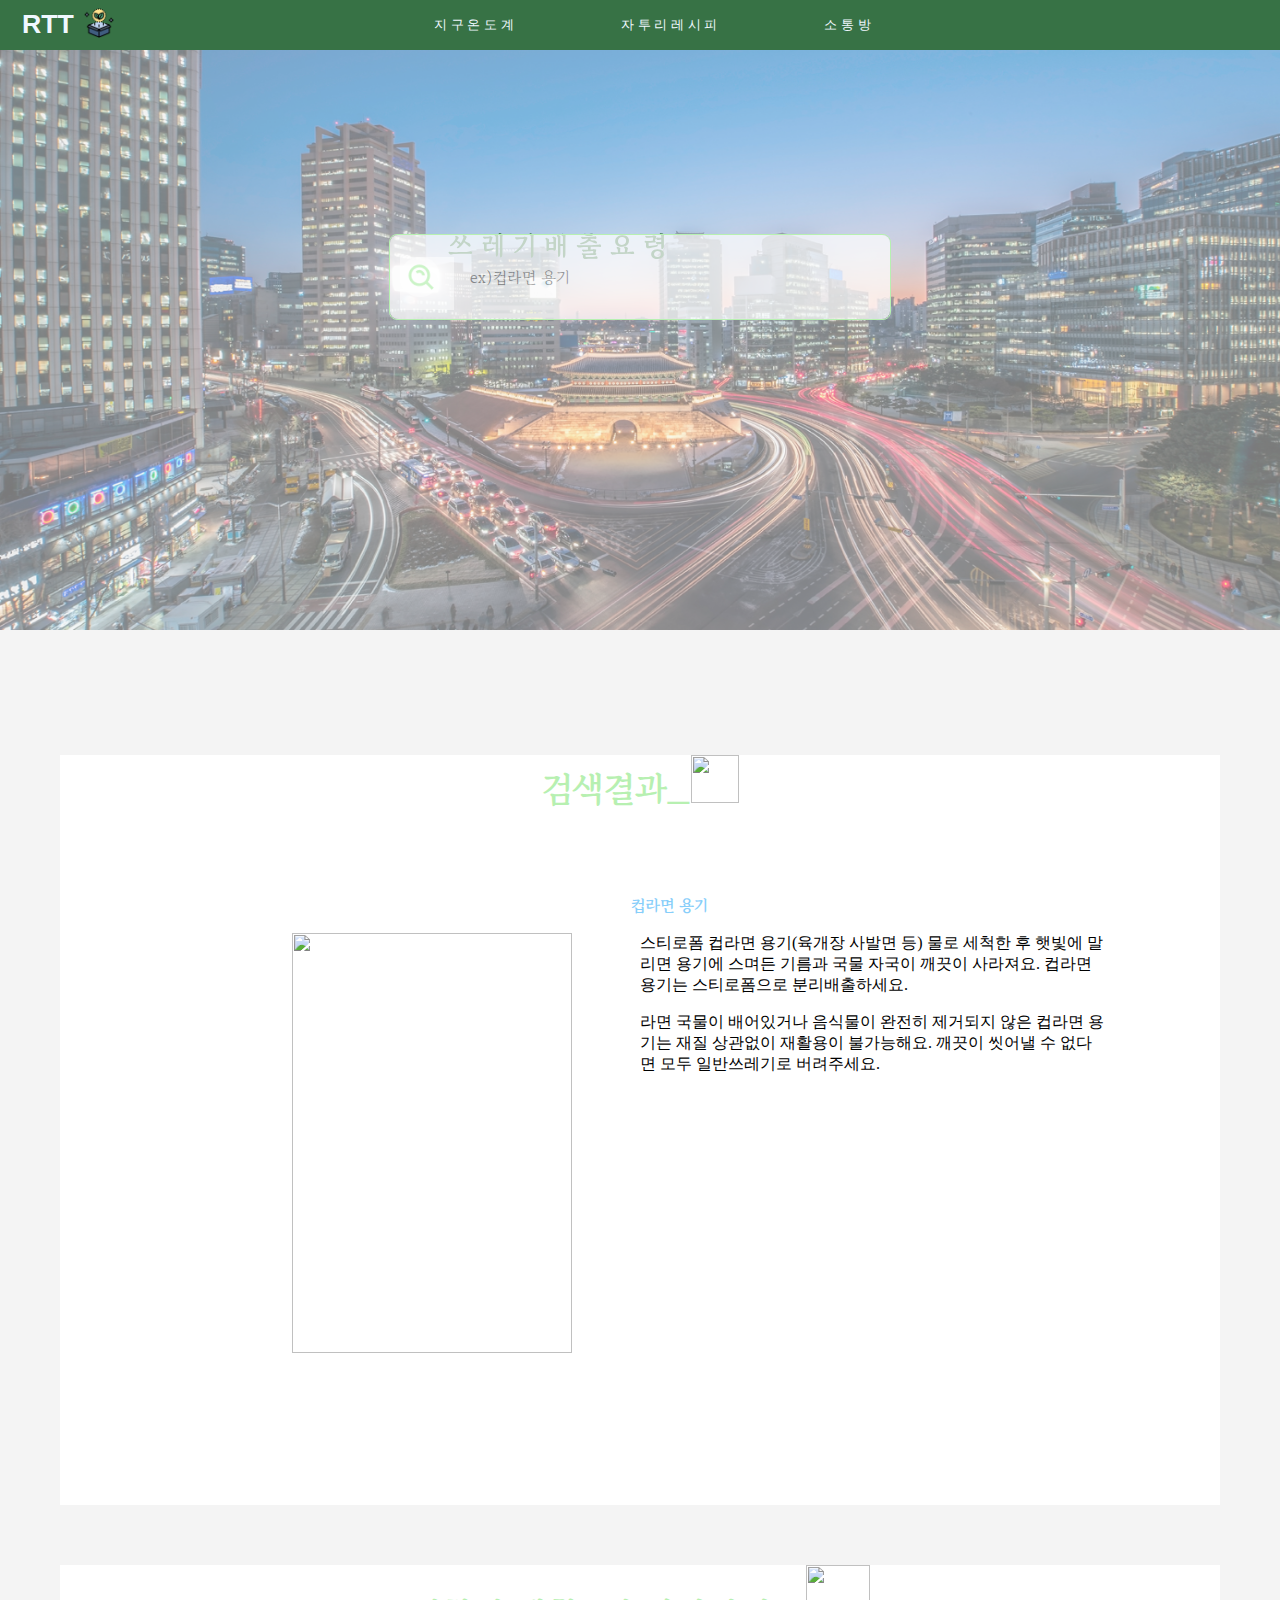
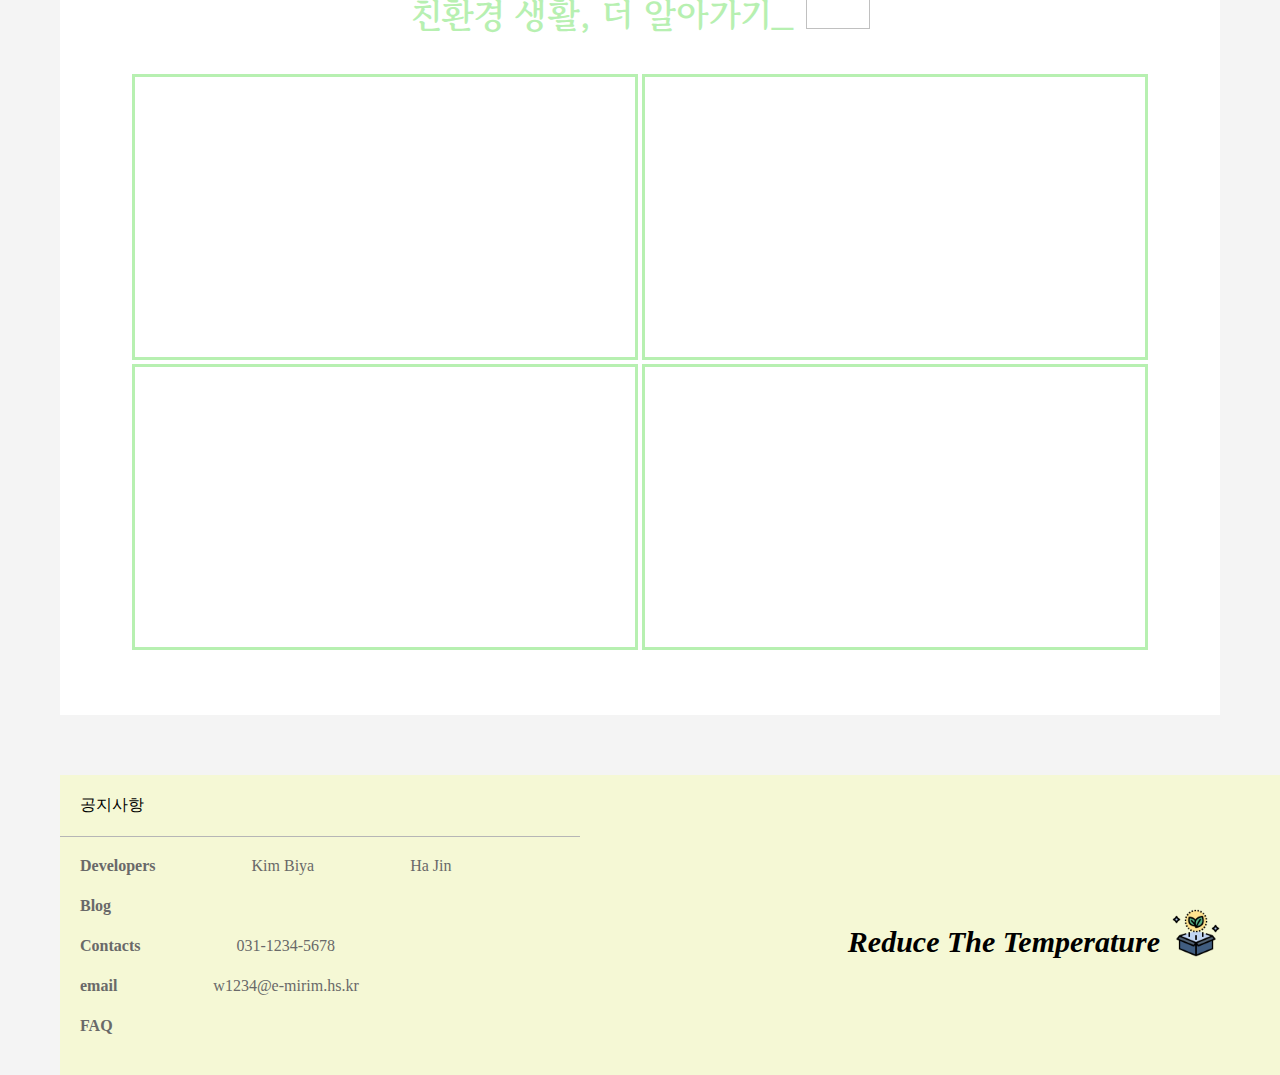
==== commit de2900f0: "last commit" ====
--- a/main page.html
+++ b/main page.html
@@ -5,6 +5,7 @@
   <meta http-equiv="X-UA-Compatible" content="IE=edge">
   <meta name="viewport" content="width=device-width, initial-scale=1.0">
   <title>Reduce temperature</title>
+  <link rel="shortcut icon" href="https://cdn-icons-png.flaticon.com/512/220/220182.png" type="image/x-icon">
   <!-- <link rel="stylesheet" href="header.css" /> -->
   <link rel="stylesheet" href="main.css" />
   <!-- boxicons -->
@@ -17,15 +18,15 @@
 
 <body>
   <header>
-    <nav class="navbar">
-    <button class="button_mark" onclick="location.href='main page.html'"><h1 class="RTT">RTT<img class="symbol_mark" src="organic-product.png"></button></h1>
+    <button class="button_mark" onclick="location.href='main page.html'"><h1 class="RTT">RTT<img class="symbol_mark" src="organic-product.png"></h1></button>
     <nav class="nav_items">
       <li><button onclick="location.href='지구온도계.html'">지 구 온 도 계</button></li>
       <li><button onclick="location.href='자투리레시피.html'">자 투 리 레 시 피</button></li>
       <li><button onclick="location.href='소통방.html'">소 통 방</button></li>
     </nav>
-    
-    </nav>
+    <div class="nav-toggle" id="nav-toggle">
+      <i class='bx bx-menu' id="bx-menu"style='color:#ffffff'></i>
+    </div>
   </header>
 
   <main>
@@ -93,5 +94,6 @@
 
     <div class="brand">Reduce The Temperature<img src="organic-product.png"></div>
   </footer>
+  <script src="show-menu.js"></script>
 </body>
 </html>--- a/main.css
+++ b/main.css
@@ -157,23 +157,22 @@
     padding-top: 50px;
 
 }
-header{
-    margin: 0;
-}
-.navbar{
+header {
+    position: fixed;
+    width: 100%;
+    height: 18px;
+    padding: 1rem;
+    color: white;
+    background-color: #377245;
     display: flex;
+    align-items: center;
     justify-content: space-between;
-    align-items: center;
-    background-color: #377245;
-    padding: 8px 12px;
-}
-.nav_items{
-    display: flex;
+}
+.nav_items >li {
     list-style: none;
-    padding-left: 0;
-}
-.nav_items li {
-    padding: 8px 12px;
+    font-size: smaller;
+    float: left;
+    padding-right: 95px;
 }
 .nav_items>li>button {
     background-color: #377245;
@@ -198,14 +197,51 @@
     border: none;
     height: 30px;
 }
+
 .RTT {
     margin-top: -3px;
     cursor: pointer;
 }
-.navbar_toggle{
-    position: absolute;
-}
-@media screen and (max-width:768px) {
+/* 반응형 웹 */
+@media screen and (max-width:500px) {
+    /* header와 햄버거 메뉴... */
+    .nav-toggle {
+        display: block ;
+        margin-right: 50px;
+        cursor: pointer;
+        position: absolute;
+        right: 8px;
+    }
+    .symbol_mark {
+        display: none;
+    }
+    .nav_items {
+        flex-direction: column;
+        margin-top: 250px;
+        width: 500px;
+        height: 200px;
+        margin-left: -80px;
+        background-color: #8eba8ad0;
+    }
+    .nav_items>li {
+        text-align: center;
+        width: 500px; 
+        margin-top: 2.7rem;
+        border-bottom: 1px solid rgb(227, 227, 227);
+    }
+    .nav_items>li>button {
+        background-color: #8eba8a00;
+    }
+    .nav_items {
+        display: none;
+        height: 0;
+    }
+
+    /* 햄버거 메뉴 */
+    .show-menu {
+        display: block;
+        height: 400px;
+    }
     .navbar{
         flex-direction: column;
         align-items: flex-start;
@@ -225,6 +261,19 @@
     }
     .trash_img{
         height: 300px;
+        margin-left: 40px;
+    }
+    .trash_txt{
+        font-size: 15px;
+        float: left;
+        margin-left: 36px;
+        text-align: center;
+    }
+    .result{
+        height: 900px;
+    }
+    #result_txt {
+        margin-left: -10px;
     }
     p{
         font-size: 5px;
@@ -236,6 +285,72 @@
     .video{
         height: 400px;
     }
- 
-
+    .search_btn{
+        left: 5px;
+    }
+    .brand{
+        display: none;
+    }
+    footer{
+        margin-left: 0;
+        width: 500px;
+    }
+    .notice {
+        width: 400px;
+    }
+
+}
+@media (min-width:834px) and (max-width:1199px) {
+    .navbar{
+        /* flex-direction: column; */
+        align-items: flex-start;
+        padding: 8px 24px;
+    }
+    .nav_items{
+        /* flex-direction: column; */
+        align-items: center;
+    }
+    .nav_items>li{
+        text-align: center;
+    }
+    .search_box{
+        width: 400px;
+    }
+    .trash_img{
+        height: 300px;
+        margin-left: 30px;
+    }
+    #result_txt {
+        margin-left: 310px;
+        width: 200px;
+        font-size: 20px;
+
+    }
+    iframe{
+        width: 150px;
+        height: 100px;
+    }
+    .video{
+        height: 400px;
+    }
+    .search_btn{
+        left: 20px;
+    }
+    footer{
+        width: 700px;
+    }
+    /* .line{
+        font-size: 5px;
+    } */
+    .brand{
+        display: none;
+    }
+    .trash_txt{
+        font-size: 16px;
+    }
+    
+}
+@media (min-width: 1200px) {
+    .nav-items {
+    }
 }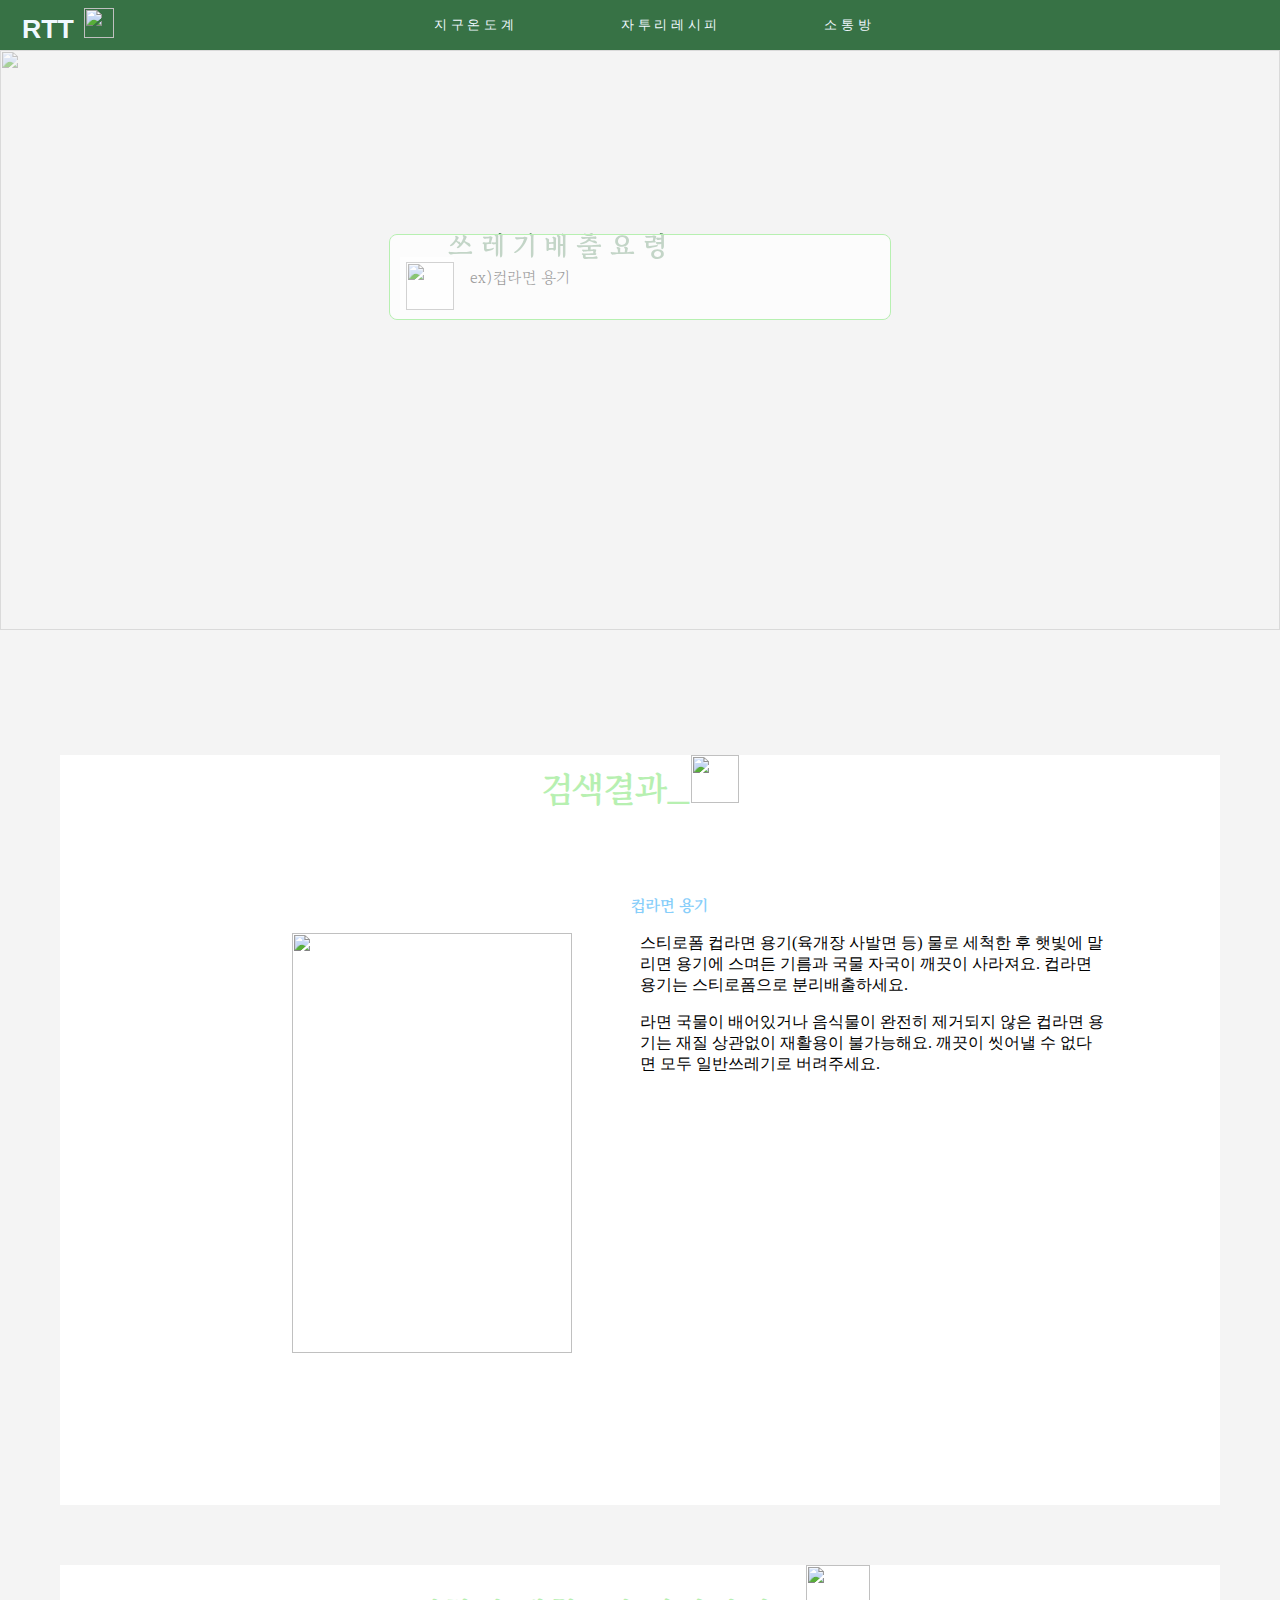
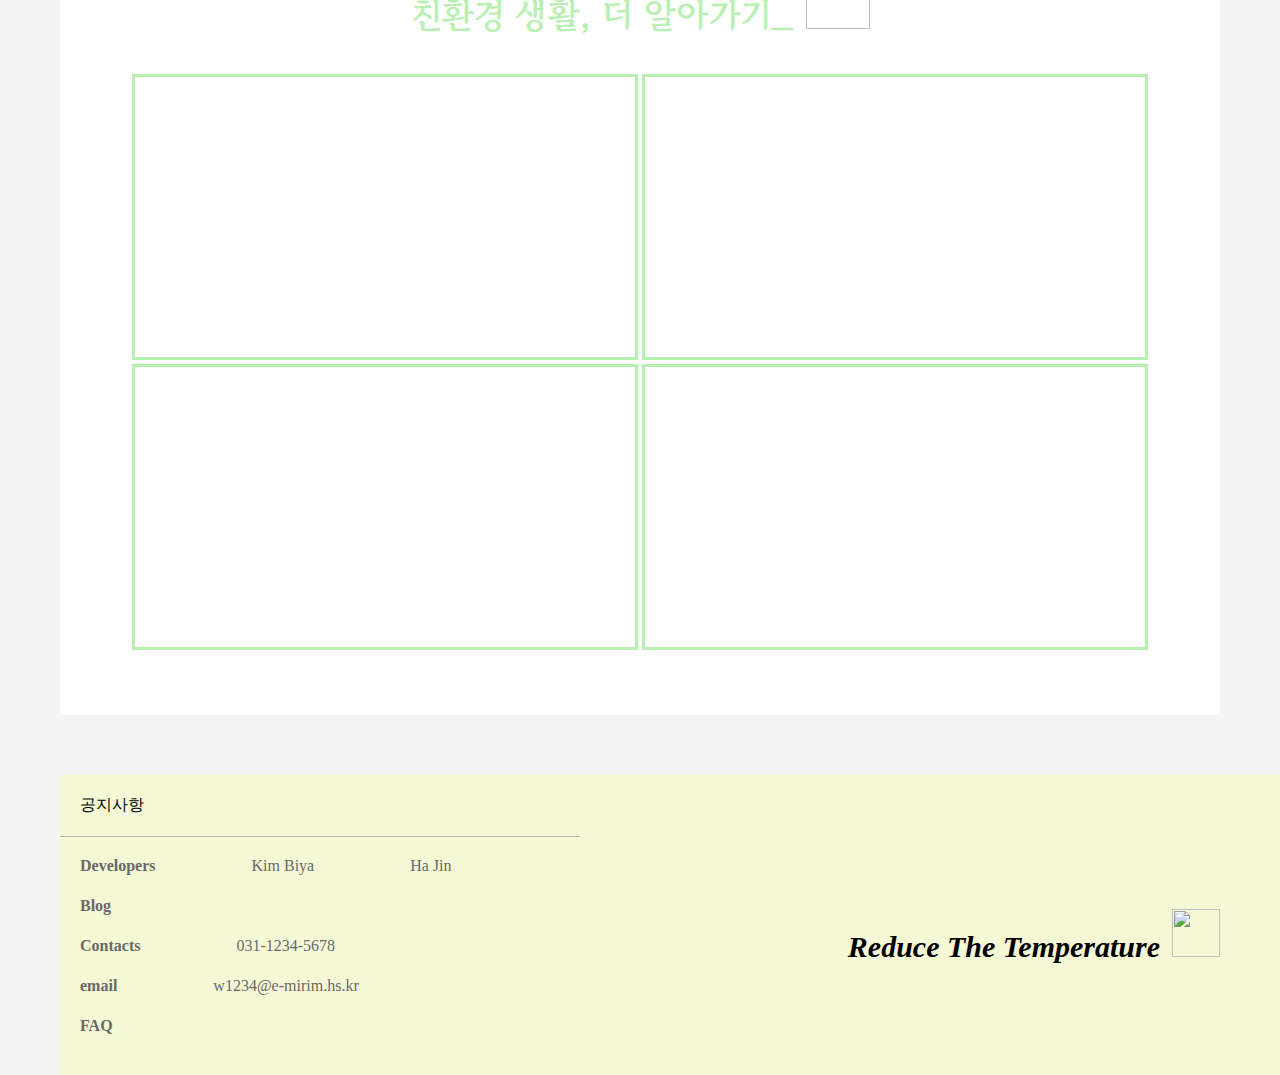
==== commit ba354c51: "rebase master" ====
--- a/main page.html
+++ b/main page.html
@@ -7,6 +7,7 @@
   <title>Reduce temperature</title>
   <link rel="shortcut icon" href="https://cdn-icons-png.flaticon.com/512/220/220182.png" type="image/x-icon">
   <!-- <link rel="stylesheet" href="header.css" /> -->
+  <link rel="stylesheet" href="header.css" />
   <link rel="stylesheet" href="main.css" />
   <!-- boxicons -->
   <link href='https://unpkg.com/boxicons@2.1.2/css/boxicons.min.css' rel='stylesheet'>
@@ -96,4 +97,4 @@
   </footer>
   <script src="show-menu.js"></script>
 </body>
-</html>+</html>
--- a/main.css
+++ b/main.css
@@ -349,8 +349,4 @@
         font-size: 16px;
     }
     
-}
-@media (min-width: 1200px) {
-    .nav-items {
-    }
 }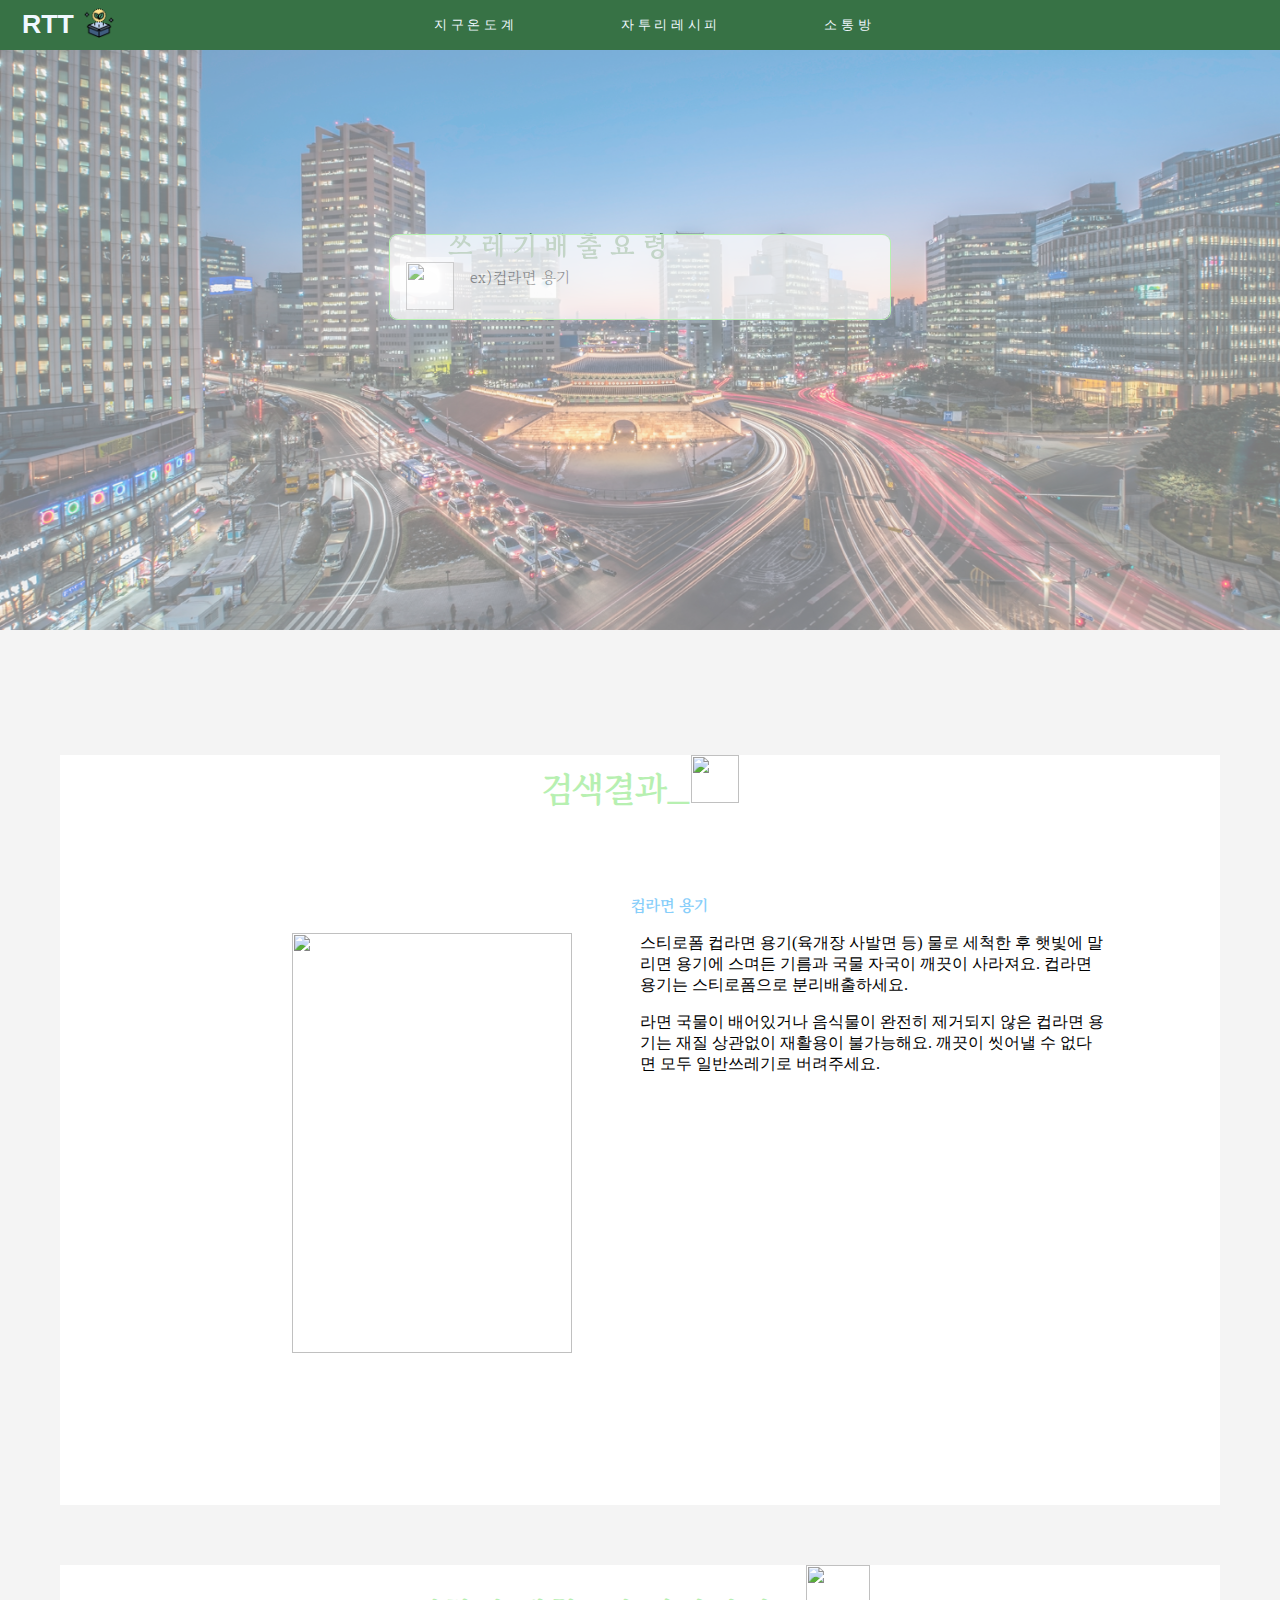
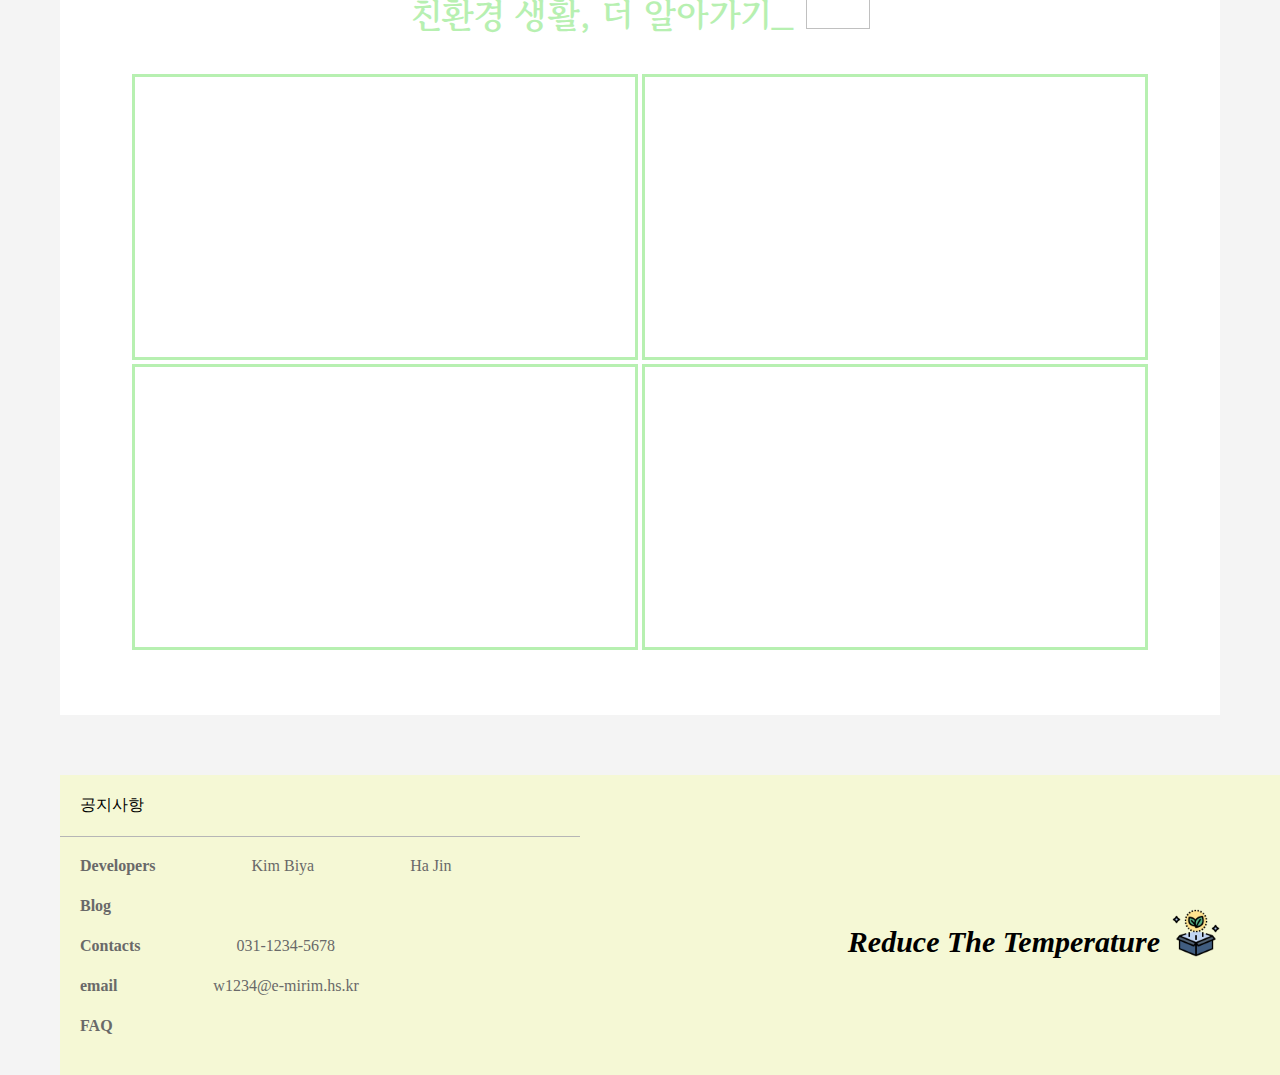
==== commit 9345af82: "Add files via upload" ====
--- a/main page.html
+++ b/main page.html
@@ -7,7 +7,6 @@
   <title>Reduce temperature</title>
   <link rel="shortcut icon" href="https://cdn-icons-png.flaticon.com/512/220/220182.png" type="image/x-icon">
   <!-- <link rel="stylesheet" href="header.css" /> -->
-  <link rel="stylesheet" href="header.css" />
   <link rel="stylesheet" href="main.css" />
   <!-- boxicons -->
   <link href='https://unpkg.com/boxicons@2.1.2/css/boxicons.min.css' rel='stylesheet'>
@@ -97,4 +96,4 @@
   </footer>
   <script src="show-menu.js"></script>
 </body>
-</html>
+</html>--- a/main.css
+++ b/main.css
@@ -349,4 +349,8 @@
         font-size: 16px;
     }
     
+}
+@media (min-width: 1200px) {
+    .nav-items {
+    }
 }